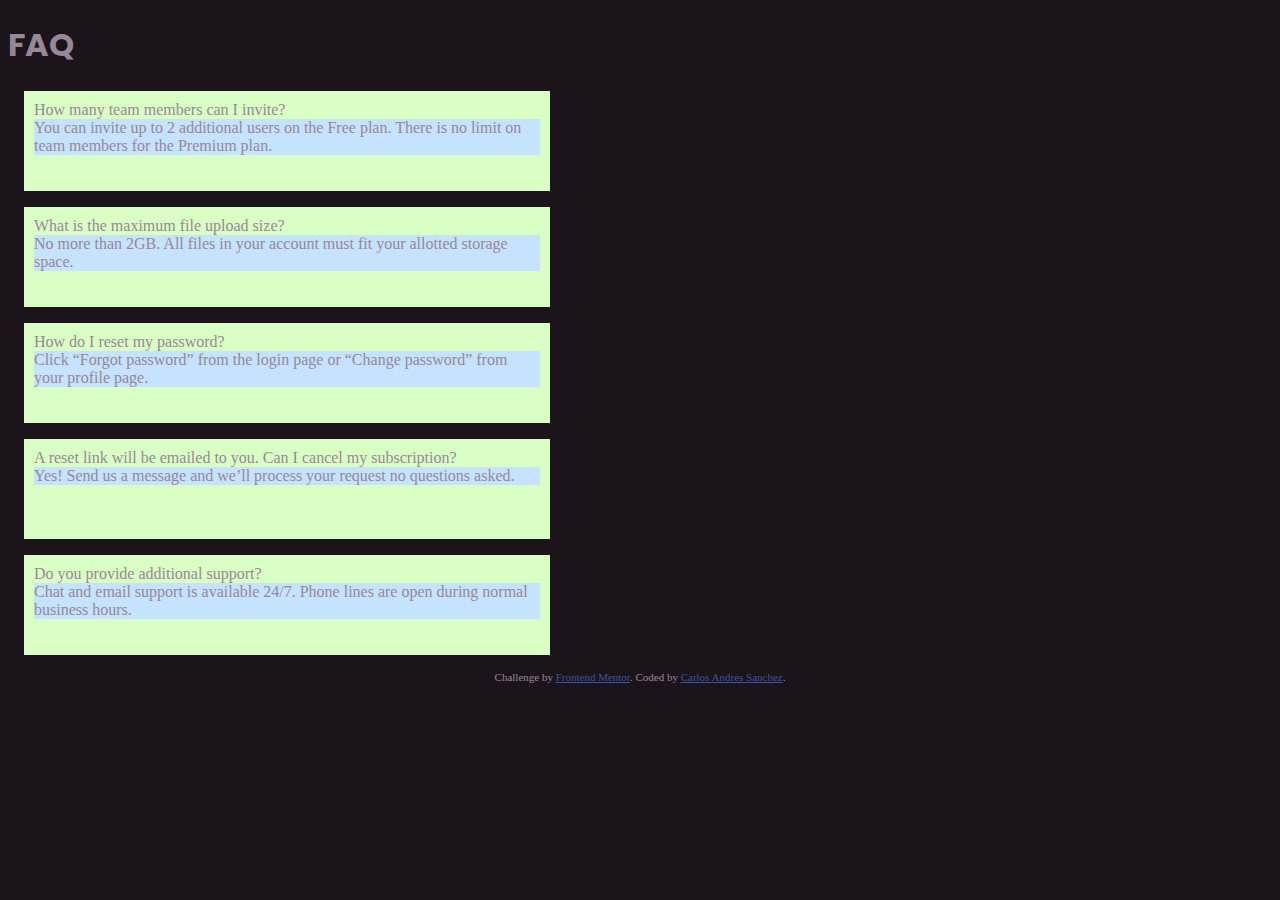
==== src/index.html @ d1fb42b2 "commit with styles over 20%" ====
<!DOCTYPE html>
<html lang="en">
	<head>
		<meta charset="UTF-8" />
		<meta name="viewport" content="width=device-width, initial-scale=1.0" />
		<!-- displays site properly based on user's device -->

		<link
			rel="icon"
			type="image/png"
			sizes="32x32"
			href="./images/favicon-32x32.png"
		/>
		<link rel="stylesheet" href="css/styles.min.css" />
		<title>Frontend Mentor | FAQ Accordion Card</title>

		<!-- Feel free to remove these styles or customise in your own stylesheet 👍 -->
		<style>
			.attribution {
				font-size: 11px;
				text-align: center;
			}
			.attribution a {
				color: hsl(228, 45%, 44%);
			}
		</style>
	</head>
	<body>
		<h1>FAQ</h1>
		<div class="accordion">
			<span> How many team members can I invite? </span>
			<div class="text-accordion">
				<span>
					You can invite up to 2 additional users on the Free plan. There is no
					limit on team members for the Premium plan.
				</span>
			</div>
		</div>
		<div class="accordion">
			<span> What is the maximum file upload size? </span>
			<div class="text-accordion">
				<span>
					No more than 2GB. All files in your account must fit your allotted
					storage space.
				</span>
			</div>
		</div>
		<div class="accordion">
			<span> How do I reset my password? </span>
			<div class="text-accordion">
				<span>
					Click “Forgot password” from the login page or “Change password” from
					your profile page.
				</span>
			</div>
		</div>

		<div class="accordion">
			<span>
				A reset link will be emailed to you. Can I cancel my subscription?
			</span>
			<div class="text-accordion">
				<span>
					Yes! Send us a message and we’ll process your request no questions
					asked.
				</span>
			</div>
		</div>

		<div class="accordion">
			<span> Do you provide additional support? </span>
			<div class="text-accordion">
				<span>
					Chat and email support is available 24/7. Phone lines are open during
					normal business hours.
				</span>
			</div>
		</div>

		<div class="attribution">
			Challenge by
			<a
				target="_blank"
				href="https://www.frontendmentor.io?ref=challenge"
				target="_blank"
				>Frontend Mentor</a
			>. Coded by
			<a target="_blank" href="https://github.com/LimonCode1"
				>Carlos Andres Sanchez</a
			>.
		</div>
	</body>
</html>
---- src/css/styles.min.css ----
@import url("https://fonts.googleapis.com/css2?family=Poppins:wght@200;700&display=swap");body{background:#1B141B;color:#968896}h1{font-size:2rem;font-family:"Poppins",sans-serif;font-weight:700}.accordion{width:40%;height:80px;background:#DAFFC5;padding:10px;margin:1rem}.accordion .text-accordion{background:#C5E2FF}
/*# sourceMappingURL=styles.min.css.map */
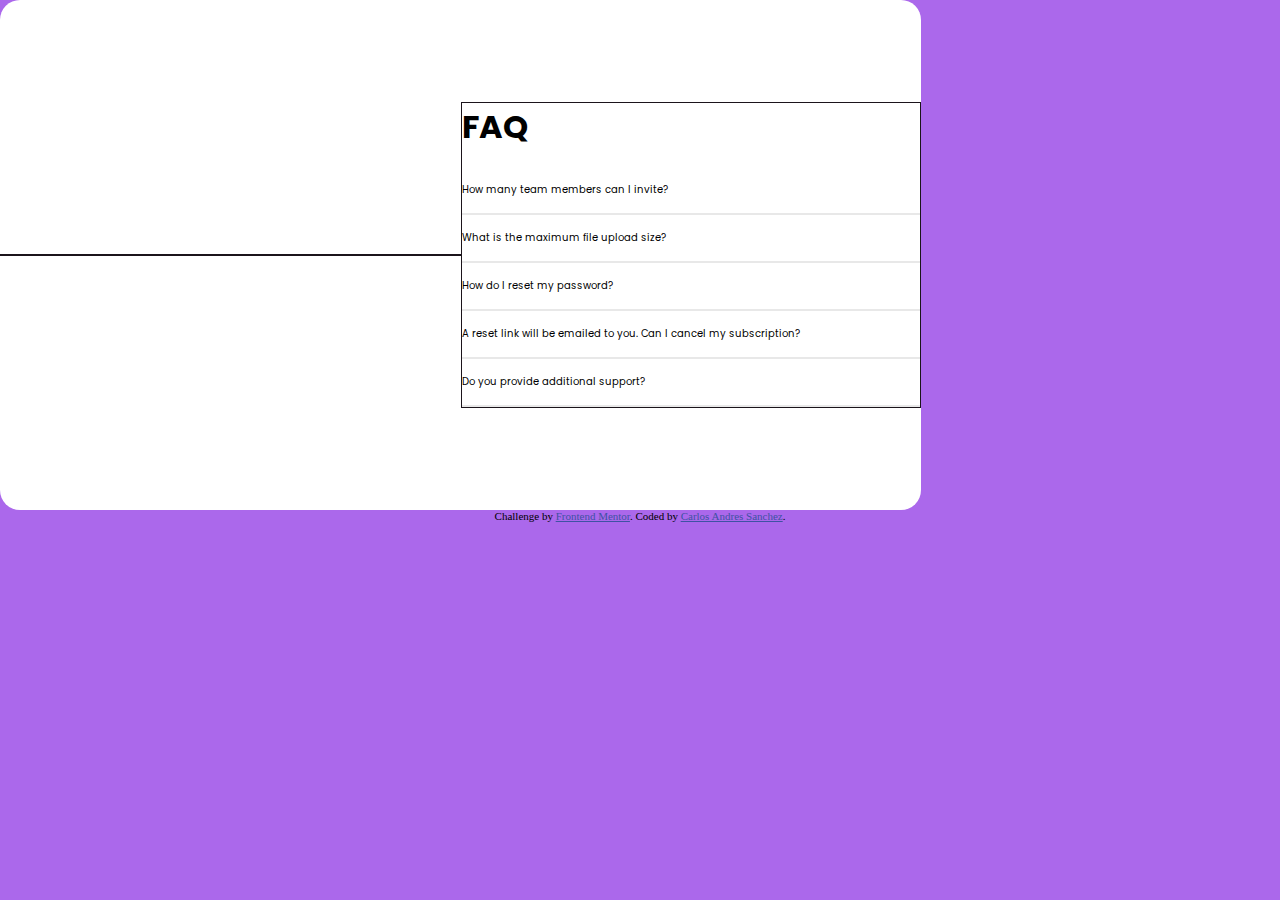
==== commit 23ac981d: "styles in 30%" ====
--- a/src/index.html
+++ b/src/index.html
@@ -26,56 +26,61 @@
 		</style>
 	</head>
 	<body>
-		<h1>FAQ</h1>
-		<div class="accordion">
-			<span> How many team members can I invite? </span>
-			<div class="text-accordion">
-				<span>
-					You can invite up to 2 additional users on the Free plan. There is no
-					limit on team members for the Premium plan.
-				</span>
+		<section class="container">
+			<div class="space"></div>
+			<div class="space">
+				<h1>FAQ</h1>
+				<div class="accordion">
+					<span> How many team members can I invite? </span>
+					<div class="text-accordion">
+						<span>
+							You can invite up to 2 additional users on the Free plan. There is
+							no limit on team members for the Premium plan.
+						</span>
+					</div>
+				</div>
+				<div class="accordion">
+					<span> What is the maximum file upload size? </span>
+					<div class="text-accordion">
+						<span>
+							No more than 2GB. All files in your account must fit your allotted
+							storage space.
+						</span>
+					</div>
+				</div>
+				<div class="accordion">
+					<span> How do I reset my password? </span>
+					<div class="text-accordion">
+						<span>
+							Click “Forgot password” from the login page or “Change password”
+							from your profile page.
+						</span>
+					</div>
+				</div>
+
+				<div class="accordion">
+					<span>
+						A reset link will be emailed to you. Can I cancel my subscription?
+					</span>
+					<div class="text-accordion">
+						<span>
+							Yes! Send us a message and we’ll process your request no questions
+							asked.
+						</span>
+					</div>
+				</div>
+
+				<div class="accordion">
+					<span> Do you provide additional support? </span>
+					<div class="text-accordion">
+						<span>
+							Chat and email support is available 24/7. Phone lines are open
+							during normal business hours.
+						</span>
+					</div>
+				</div>
 			</div>
-		</div>
-		<div class="accordion">
-			<span> What is the maximum file upload size? </span>
-			<div class="text-accordion">
-				<span>
-					No more than 2GB. All files in your account must fit your allotted
-					storage space.
-				</span>
-			</div>
-		</div>
-		<div class="accordion">
-			<span> How do I reset my password? </span>
-			<div class="text-accordion">
-				<span>
-					Click “Forgot password” from the login page or “Change password” from
-					your profile page.
-				</span>
-			</div>
-		</div>
-
-		<div class="accordion">
-			<span>
-				A reset link will be emailed to you. Can I cancel my subscription?
-			</span>
-			<div class="text-accordion">
-				<span>
-					Yes! Send us a message and we’ll process your request no questions
-					asked.
-				</span>
-			</div>
-		</div>
-
-		<div class="accordion">
-			<span> Do you provide additional support? </span>
-			<div class="text-accordion">
-				<span>
-					Chat and email support is available 24/7. Phone lines are open during
-					normal business hours.
-				</span>
-			</div>
-		</div>
+		</section>
 
 		<div class="attribution">
 			Challenge by
--- a/src/css/styles.min.css
+++ b/src/css/styles.min.css
@@ -1,2 +1,2 @@
-@import url("https://fonts.googleapis.com/css2?family=Poppins:wght@200;700&display=swap");body{background:#1B141B;color:#968896}h1{font-size:2rem;font-family:"Poppins",sans-serif;font-weight:700}.accordion{width:40%;height:80px;background:#DAFFC5;padding:10px;margin:1rem}.accordion .text-accordion{background:#C5E2FF}
+@import url("https://fonts.googleapis.com/css2?family=Poppins:wght@200;700&display=swap");*{padding:0;margin:0}body{background:#AB68EB}body .container{display:flex;background:#fff;width:921px;height:510px;justify-content:center;align-items:center;border-radius:20px}body .container .space{display:flex;align-items:center;width:50%;height:auto;border:1px solid #1B141B;flex-direction:column}body .container .space h1{font-size:2rem;font-family:"Poppins",sans-serif;font-weight:700;width:100%;padding-bottom:1rem}body .container .space .accordion{width:100%;border-bottom:2px solid #E8E8E8;padding:15px 0px;font-family:"Poppins",sans-serif;font-size:10px}body .container .space .accordion .text-accordion{background:#C5E2FF;display:none}
 /*# sourceMappingURL=styles.min.css.map */
